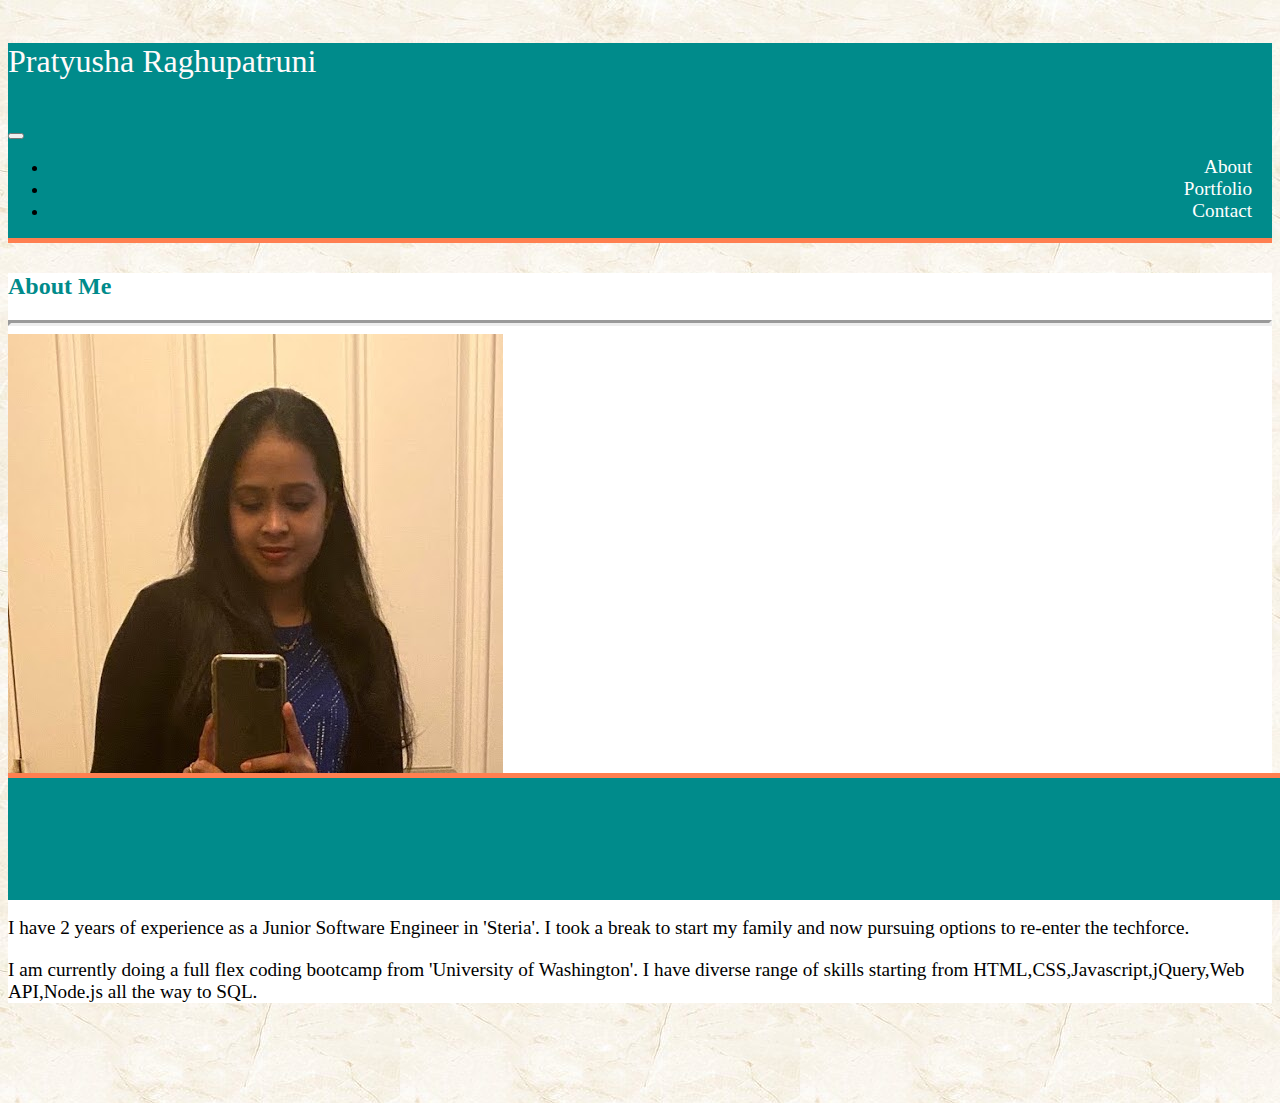
==== index.html @ e25f5094 "updated portfolio" ====
<!DOCTYPE html>
<html lang="en">

<head>
  <meta charset="UTF-8">
  <meta name="viewport" content="width=device-width, initial-scale=1.0">

  <!--title of the page-->
  <title>About me</title>



  <!--bootstrap css link-->
  <link rel="stylesheet" href="https://stackpath.bootstrapcdn.com/bootstrap/4.5.0/css/bootstrap.min.css"
    integrity="sha384-9aIt2nRpC12Uk9gS9baDl411NQApFmC26EwAOH8WgZl5MYYxFfc+NcPb1dKGj7Sk" crossorigin="anonymous">

  <!--javascript css link from bootstrap-->
  <script src="https://code.jquery.com/jquery-3.5.1.slim.min.js"
    integrity="sha384-DfXdz2htPH0lsSSs5nCTpuj/zy4C+OGpamoFVy38MVBnE+IbbVYUew+OrCXaRkfj"
    crossorigin="anonymous"></script>
  <script src="https://cdn.jsdelivr.net/npm/popper.js@1.16.0/dist/umd/popper.min.js"
    integrity="sha384-Q6E9RHvbIyZFJoft+2mJbHaEWldlvI9IOYy5n3zV9zzTtmI3UksdQRVvoxMfooAo"
    crossorigin="anonymous"></script>
  <script src="https://stackpath.bootstrapcdn.com/bootstrap/4.5.0/js/bootstrap.min.js"
    integrity="sha384-OgVRvuATP1z7JjHLkuOU7Xw704+h835Lr+6QL9UvYjZE3Ipu6Tp75j7Bh/kR0JKI"
    crossorigin="anonymous"></script>

    <link rel="stylesheet"
    href="https://use.fontawesome.com/releases/v5.8.1/css/all.css"
    integrity="sha384-50oBUHEmvpQ+1lW4y57PTFmhCaXp0ML5d60M1M7uH2+nqUivzIebhndOJK28anvf"
    crossorigin="anonymous" />

  <!--Index css link-->
  <link rel="stylesheet" href="assets2/css/style.css">
</head>


<body>
  <!--navbar header starts here -->
  <nav class="navbar navbar-expand-lg navbar-light bg-light py-2">
    <div class="navbar-header">
      <h4 class="navbar-brand" >Pratyusha Raghupatruni</h4>
    </div>
    <button class="navbar-toggler" type="button" data-toggle="collapse" data-target="#navbarNav"
      aria-controls="navbarNav" aria-expanded="false" aria-label="Toggle navigation">
      <span class="navbar-toggler-icon"></span>
    </button>
    <div class="collapse navbar-collapse" id="navbarNav">
      <ul class="navbar-nav ml-auto">
        <li class="nav-item active">
          <a class="nav-link" href="index.html">About</a>
        </li>
        <li class="nav-item">
          <a class="nav-link" href="portfolio.html">Portfolio</a>
        </li>
        <li class="nav-item">
          <a class="nav-link" href="contact.html">Contact</a>
        </li>
      </ul>
    </div>
  </nav>
  <div class="col-sm-10 col-md-8 col-lg-6 " style="margin:auto;padding:auto;">
  <div class="container mb-3">
    <div class="row">
      <div class="card-shadow">
        <div class="card-body">
          <div class="col-sm-12 ">
            <!--This container is the header of the container-->
            <h2 class="card-title"style="color:darkcyan">About Me</h2>
            <hr class="line">
          </div>


          <div class="row">
            <!--This is the content of the row having an image and paragraph-->
            <div class="col-sm-4 col-md-4 col-lg-4">
              <img src="./assets2/images/profile.jpeg" alt="Pratyusha Raghupatruni" class="img-thumbnail rounded">
            </div>

            <div class="col-sm-8 col-md-8 col-lg-8">
              <div class="card-text ">
                <p>I am a Web Developer. I am from India and live in Redmond, WA, USA.
                  I did my Bachelor's degree in Information Technology from JNTU Kakinada,India.</p>

                <p>I have 2 years of experience as a Junior Software Engineer in 'Steria'.
                  I took a break to start my family and now pursuing options to re-enter the techforce.
                 </p>
                
              
                 <p> I am currently doing a full flex coding bootcamp from 'University of Washington'.
                 I have diverse range of skills starting from HTML,CSS,Javascript,jQuery,Web API,Node.js all the way to SQL.</p>
               
                </div>
            </div>
          </div>
        </div>
      </div>
   </div>
   </div>
    <!--footer of the page-->
    <footer class="footer mt-auto py-3 fixed-bottom"> 
      <div class="container"style="background-color:darkcyan">
        <a href="https://www.linkedin.com/in/pratyusha-raghupatruni-96a35832/"><i class="fab fa-linkedin linkedln" style="font-size:36px;color:white;margin-right:10px;"></i></a>
        <a href="https://github.com/PratyushaRaghupatruni"><i class="fab fa-github github" style="font-size:36px;color:white;margin-right:10px"></i></a>
        <a href="mailto:pratyusha.raghupatruni@gmail.com"><i class="fas fa-envelope mail" style="font-size:36px;color:white;"></i></a>
      </div>
    </footer>
</body>

</html>
---- assets2/css/style.css ----
body{
    /*setting the background image */
    background:url("../images/image.jpg") ;
    margin-bottom: 100px;
}

.navbar{
    background-color:darkcyan !important;
    margin-bottom: 30px;
    border-bottom-style:solid;
    border-width:5px;
    border-bottom-color:coral;
   
}
.navbar-brand{
    /*visual*/

    color: snow  !important;
    font-size: xx-large;
    font-weight:normal;
    padding:0;
    
}
.navbar .navbar-collapse {
    /*positioning*/
    text-align: right;
}
 .nav-item{
     padding-right:20px;
     padding-left:10px;
 }  
.nav-link {
    /*visual*/
    color:white !important;
    text-decoration:none;
    font-size: larger;
}
.nav-link:hover{
    /* highlighting the hyperlinks */
    font-weight: bold;
    font-style: normal ;
}
.nav-link:active{
    transform: scale(1.3);
}

.container{
    /*visual*/
    background-color:white; 
    
 
}
.line{
    border-width:3px;
}
 
.footer{
    /* visual */
   background-color:darkcyan;
   color: cornsilk;
   border-top-style:solid;
   border-width:5px;
   border-top-color:coral;

   /*positioning*/
   text-align:center;
   position: fixed;

  /*box-model*/  
   padding:40px;
   bottom: 0;
   width: 100%; 
}

.linkedln:hover{
     transform: scale(1.3);
}
.github:hover{
    transform: scale(1.3);
}
.mail:hover{
    transform: scale(1.3);
}
.link:hover{
    transform: scale(1.3);
}
/* This rule takes into effect when the screensize is less than 576 px  */


@media (max-width: 575.98px) {
   
    .navbar{
        padding-left: 15px;
        padding-right: 15px;
    }
    .navbar-brand{
        font-size: 0.5rem;
    }
    .nav-link{
        font-size: large;
    }
}

/* Small devices (landscape phones, less than 768px) */
@media (max-width: 767.98px) { 
    .navbar-brand{
        font-size: 0.8rem;
    }
}

/* Medium devices (tablets, less than 992px) */
@media (max-width: 991.98px) { 
    .navbar-brand{
        font-size: 1.5rem;
    }

}

/* Large devices (desktops, less than 1200px) */
@media (max-width: 1199.98px) { 
    .navbar-brand{
        font-size: 1.5rem;
    }
}
/* Extra large devices (large desktops, 1200px and up) */
@media (min-width: 1200px) { 
    .navbar-brand{
        font-size: 2rem;
    }
    .card-text{
        font-size: larger;
    }

}

/* Extra large devices (large desktops, 1200px and up) */
/* No media query since the extra-large breakpoint has no upper bound on its width */
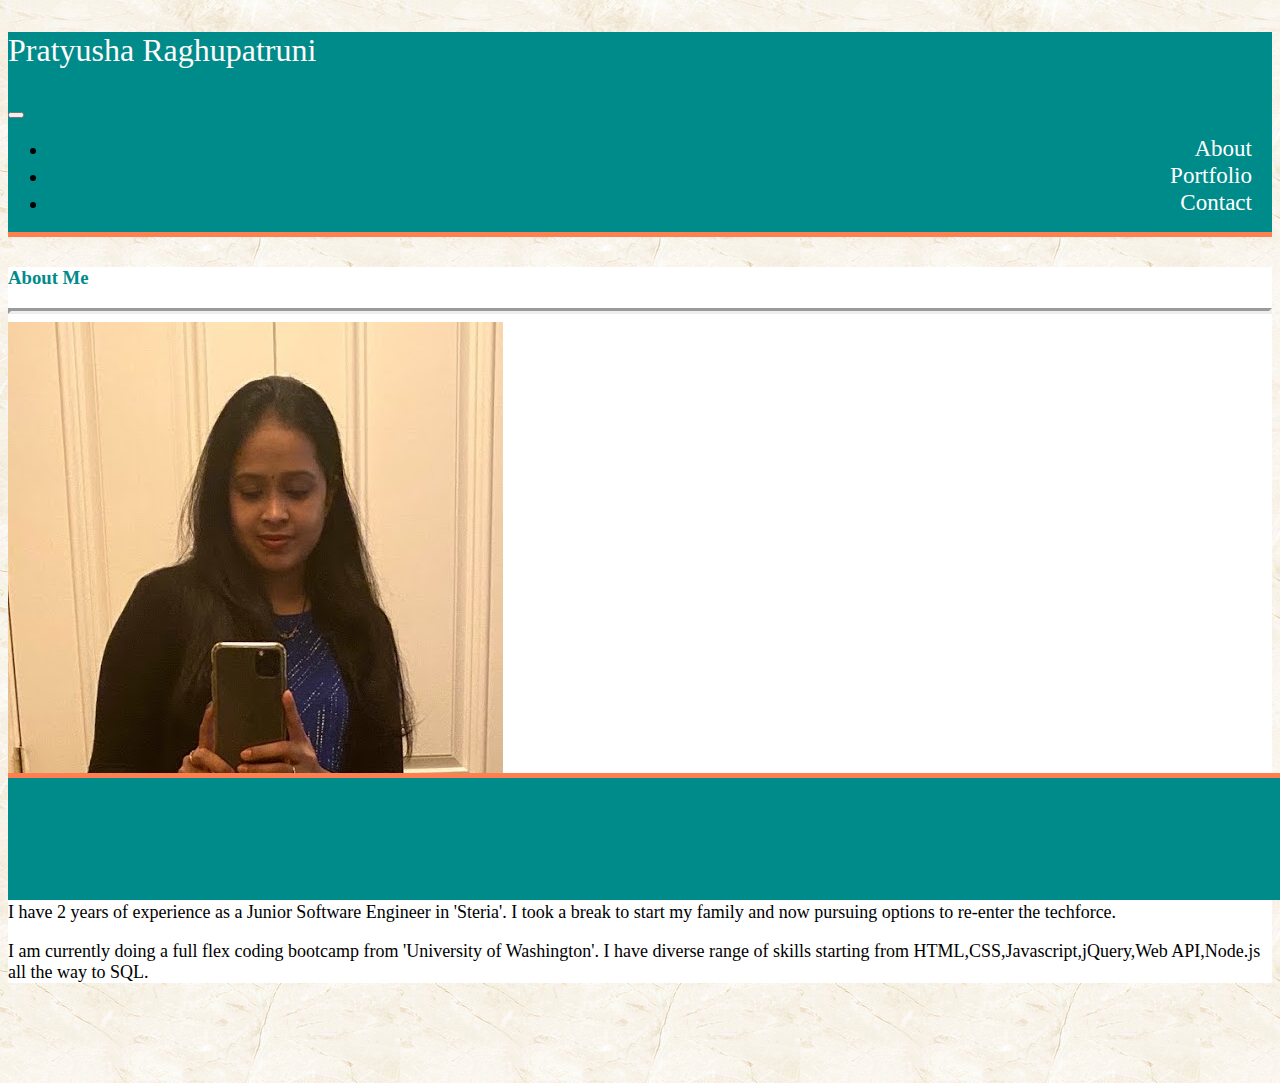
==== commit 6e4ff40b: "final commit" ====
--- a/index.html
+++ b/index.html
@@ -39,7 +39,7 @@
   <!--navbar header starts here -->
   <nav class="navbar navbar-expand-lg navbar-light bg-light py-2">
     <div class="navbar-header">
-      <h4 class="navbar-brand" >Pratyusha Raghupatruni</h4>
+      <h3 class="navbar-brand" >Pratyusha Raghupatruni</h3>
     </div>
     <button class="navbar-toggler" type="button" data-toggle="collapse" data-target="#navbarNav"
       aria-controls="navbarNav" aria-expanded="false" aria-label="Toggle navigation">
@@ -66,7 +66,7 @@
         <div class="card-body">
           <div class="col-sm-12 ">
             <!--This container is the header of the container-->
-            <h2 class="card-title"style="color:darkcyan">About Me</h2>
+            <h3 class="card-title"style="color:darkcyan">About Me</h3>
             <hr class="line">
           </div>
 
@@ -78,7 +78,7 @@
             </div>
 
             <div class="col-sm-8 col-md-8 col-lg-8">
-              <div class="card-text ">
+              <div class="card-text info" style="font-size:large;">
                 <p>I am a Web Developer. I am from India and live in Redmond, WA, USA.
                   I did my Bachelor's degree in Information Technology from JNTU Kakinada,India.</p>
 
--- a/assets2/css/style.css
+++ b/assets2/css/style.css
@@ -30,6 +30,7 @@
  .nav-item{
      padding-right:20px;
      padding-left:10px;
+     font-size: larger;
  }  
 .nav-link {
     /*visual*/
@@ -86,54 +87,21 @@
 .link:hover{
     transform: scale(1.3);
 }
-/* This rule takes into effect when the screensize is less than 576 px  */
 
+.portfolioInfo{
+    cursor:context-menu;
+}
 
 @media (max-width: 575.98px) {
-   
-    .navbar{
-        padding-left: 15px;
-        padding-right: 15px;
-    }
     .navbar-brand{
-        font-size: 0.5rem;
+        font-size: 1.5rem;
     }
     .nav-link{
-        font-size: large;
+        font-size:large;
+    }
+    .info{
+        font-size: medium;
     }
 }
 
-/* Small devices (landscape phones, less than 768px) */
-@media (max-width: 767.98px) { 
-    .navbar-brand{
-        font-size: 0.8rem;
-    }
-}
 
-/* Medium devices (tablets, less than 992px) */
-@media (max-width: 991.98px) { 
-    .navbar-brand{
-        font-size: 1.5rem;
-    }
-
-}
-
-/* Large devices (desktops, less than 1200px) */
-@media (max-width: 1199.98px) { 
-    .navbar-brand{
-        font-size: 1.5rem;
-    }
-}
-/* Extra large devices (large desktops, 1200px and up) */
-@media (min-width: 1200px) { 
-    .navbar-brand{
-        font-size: 2rem;
-    }
-    .card-text{
-        font-size: larger;
-    }
-
-}
-
-/* Extra large devices (large desktops, 1200px and up) */
-/* No media query since the extra-large breakpoint has no upper bound on its width */
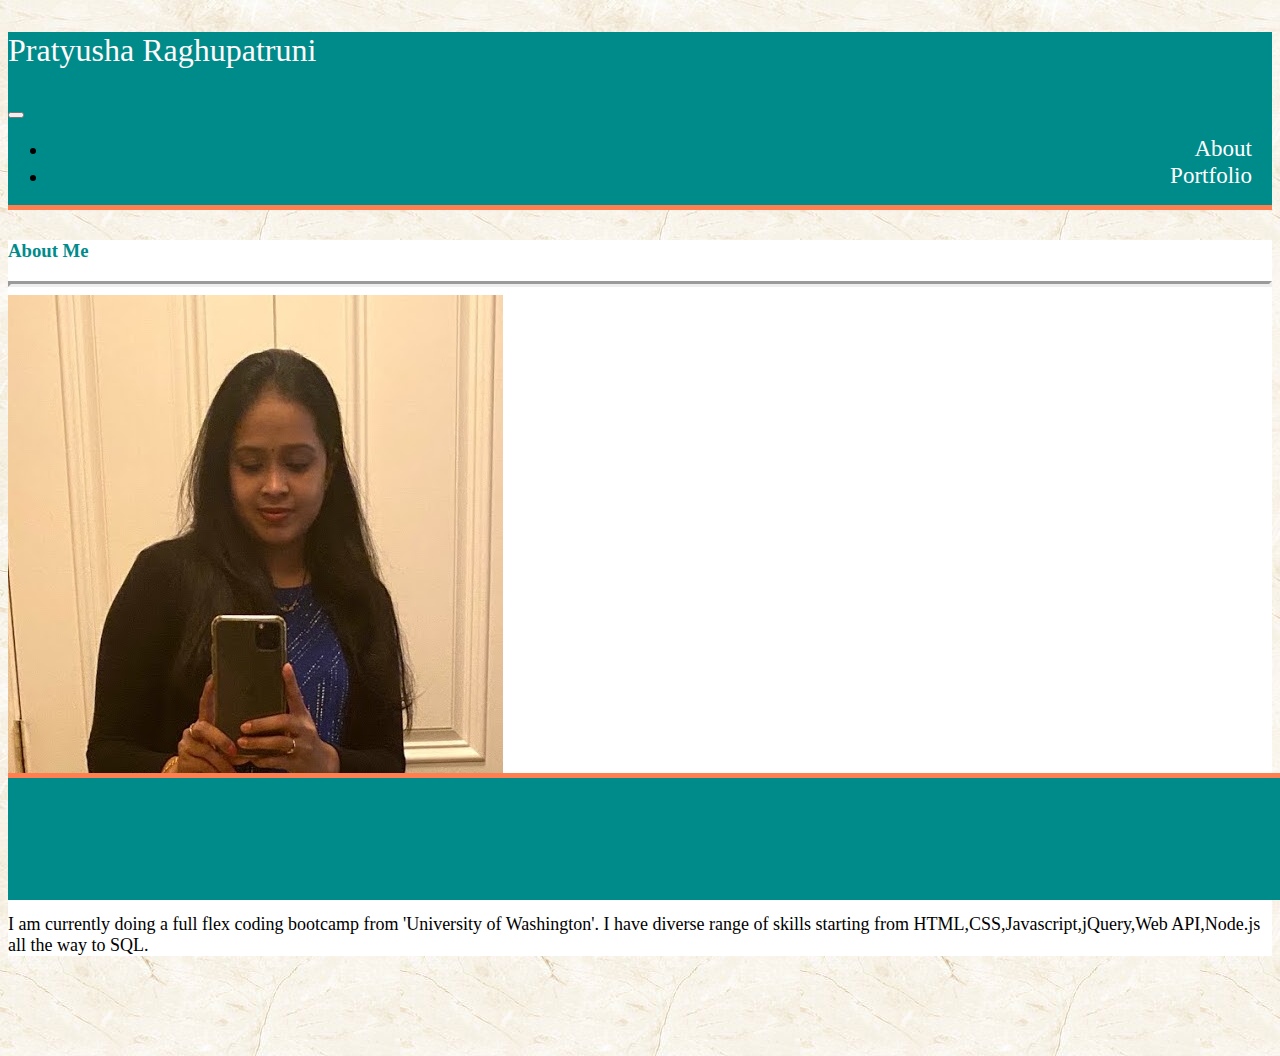
==== commit 970142f9: "added contact in the footer" ====
--- a/index.html
+++ b/index.html
@@ -25,10 +25,8 @@
     integrity="sha384-OgVRvuATP1z7JjHLkuOU7Xw704+h835Lr+6QL9UvYjZE3Ipu6Tp75j7Bh/kR0JKI"
     crossorigin="anonymous"></script>
 
-    <link rel="stylesheet"
-    href="https://use.fontawesome.com/releases/v5.8.1/css/all.css"
-    integrity="sha384-50oBUHEmvpQ+1lW4y57PTFmhCaXp0ML5d60M1M7uH2+nqUivzIebhndOJK28anvf"
-    crossorigin="anonymous" />
+  <link rel="stylesheet" href="https://use.fontawesome.com/releases/v5.8.1/css/all.css"
+    integrity="sha384-50oBUHEmvpQ+1lW4y57PTFmhCaXp0ML5d60M1M7uH2+nqUivzIebhndOJK28anvf" crossorigin="anonymous" />
 
   <!--Index css link-->
   <link rel="stylesheet" href="assets2/css/style.css">
@@ -37,9 +35,9 @@
 
 <body>
   <!--navbar header starts here -->
-  <nav class="navbar navbar-expand-lg navbar-light bg-light py-2">
+  <nav class="navbar navbar-expand-lg navbar-light bg-light py-2" >
     <div class="navbar-header">
-      <h3 class="navbar-brand" >Pratyusha Raghupatruni</h3>
+      <h3 class="navbar-brand">Pratyusha Raghupatruni</h3>
     </div>
     <button class="navbar-toggler" type="button" data-toggle="collapse" data-target="#navbarNav"
       aria-controls="navbarNav" aria-expanded="false" aria-label="Toggle navigation">
@@ -53,58 +51,59 @@
         <li class="nav-item">
           <a class="nav-link" href="portfolio.html">Portfolio</a>
         </li>
-        <li class="nav-item">
-          <a class="nav-link" href="contact.html">Contact</a>
-        </li>
       </ul>
     </div>
   </nav>
   <div class="col-sm-10 col-md-8 col-lg-6 " style="margin:auto;padding:auto;">
-  <div class="container mb-3">
-    <div class="row">
-      <div class="card-shadow">
-        <div class="card-body">
-          <div class="col-sm-12 ">
-            <!--This container is the header of the container-->
-            <h3 class="card-title"style="color:darkcyan">About Me</h3>
-            <hr class="line">
-          </div>
+    <div class="container mb-3">
+      <div class="row">
+        <div class="card-shadow">
+          <div class="card-body">
+            <div class="col-sm-12 ">
+              <!--This container is the header of the container-->
+              <h3 class="card-title" style="color:darkcyan">About Me</h3>
+              <hr class="line">
+            </div>
 
 
-          <div class="row">
-            <!--This is the content of the row having an image and paragraph-->
-            <div class="col-sm-4 col-md-4 col-lg-4">
-              <img src="./assets2/images/profile.jpeg" alt="Pratyusha Raghupatruni" class="img-thumbnail rounded">
-            </div>
+            <div class="row">
+              <!--This is the content of the row having an image and paragraph-->
+              <div class="col-sm-4 col-md-4 col-lg-4">
+                <img src="./assets2/images/profile.jpeg" alt="Pratyusha Raghupatruni" class="img-thumbnail rounded">
+              </div>
 
-            <div class="col-sm-8 col-md-8 col-lg-8">
-              <div class="card-text info" style="font-size:large;">
-                <p>I am a Web Developer. I am from India and live in Redmond, WA, USA.
-                  I did my Bachelor's degree in Information Technology from JNTU Kakinada,India.</p>
+              <div class="col-sm-8 col-md-8 col-lg-8">
+                <div class="card-text info" style="font-size:large;">
+                  <p>I am a Web Developer. I am from India and live in Redmond, WA, USA.
+                    I did my Bachelor's degree in Information Technology from JNTU Kakinada,India.</p>
 
-                <p>I have 2 years of experience as a Junior Software Engineer in 'Steria'.
-                  I took a break to start my family and now pursuing options to re-enter the techforce.
-                 </p>
-                
-              
-                 <p> I am currently doing a full flex coding bootcamp from 'University of Washington'.
-                 I have diverse range of skills starting from HTML,CSS,Javascript,jQuery,Web API,Node.js all the way to SQL.</p>
-               
+                  <p>I have 2 years of experience as a Junior Software Engineer in 'Steria'.
+                    I took a break to start my family and now pursuing options to re-enter the techforce.
+                  </p>
+
+                  <p> I am currently doing a full flex coding bootcamp from 'University of Washington'.
+                    I have diverse range of skills starting from HTML,CSS,Javascript,jQuery,Web API,Node.js all the way
+                    to SQL.</p>
+
                 </div>
+              </div>
             </div>
           </div>
         </div>
       </div>
-   </div>
-   </div>
-    <!--footer of the page-->
-    <footer class="footer mt-auto py-3 fixed-bottom"> 
-      <div class="container"style="background-color:darkcyan">
-        <a href="https://www.linkedin.com/in/pratyusha-raghupatruni-96a35832/"><i class="fab fa-linkedin linkedln" style="font-size:36px;color:white;margin-right:10px;"></i></a>
-        <a href="https://github.com/PratyushaRaghupatruni"><i class="fab fa-github github" style="font-size:36px;color:white;margin-right:10px"></i></a>
-        <a href="mailto:pratyusha.raghupatruni@gmail.com"><i class="fas fa-envelope mail" style="font-size:36px;color:white;"></i></a>
-      </div>
-    </footer>
+    </div>
+  </div>
+  <!--footer of the page-->
+  <footer class="footer mt-auto py-3 fixed-bottom">
+    <div class="container" style="background-color:darkcyan">
+      <a href="https://www.linkedin.com/in/pratyusha-raghupatruni-96a35832/"><i class="fab fa-linkedin linkedln"
+          style="font-size:36px;color:white;margin-right:10px;"></i></a>
+      <a href="https://github.com/PratyushaRaghupatruni"><i class="fab fa-github github"
+          style="font-size:36px;color:white;margin-right:10px"></i></a>
+      <a href="mailto:pratyusha.raghupatruni@gmail.com"><i class="fas fa-envelope mail"
+          style="font-size:36px;color:white;"></i></a>
+    </div>
+  </footer>
 </body>
 
 </html>--- a/assets2/css/style.css
+++ b/assets2/css/style.css
@@ -50,7 +50,6 @@
 .container{
     /*visual*/
     background-color:white; 
-    
  
 }
 .line{
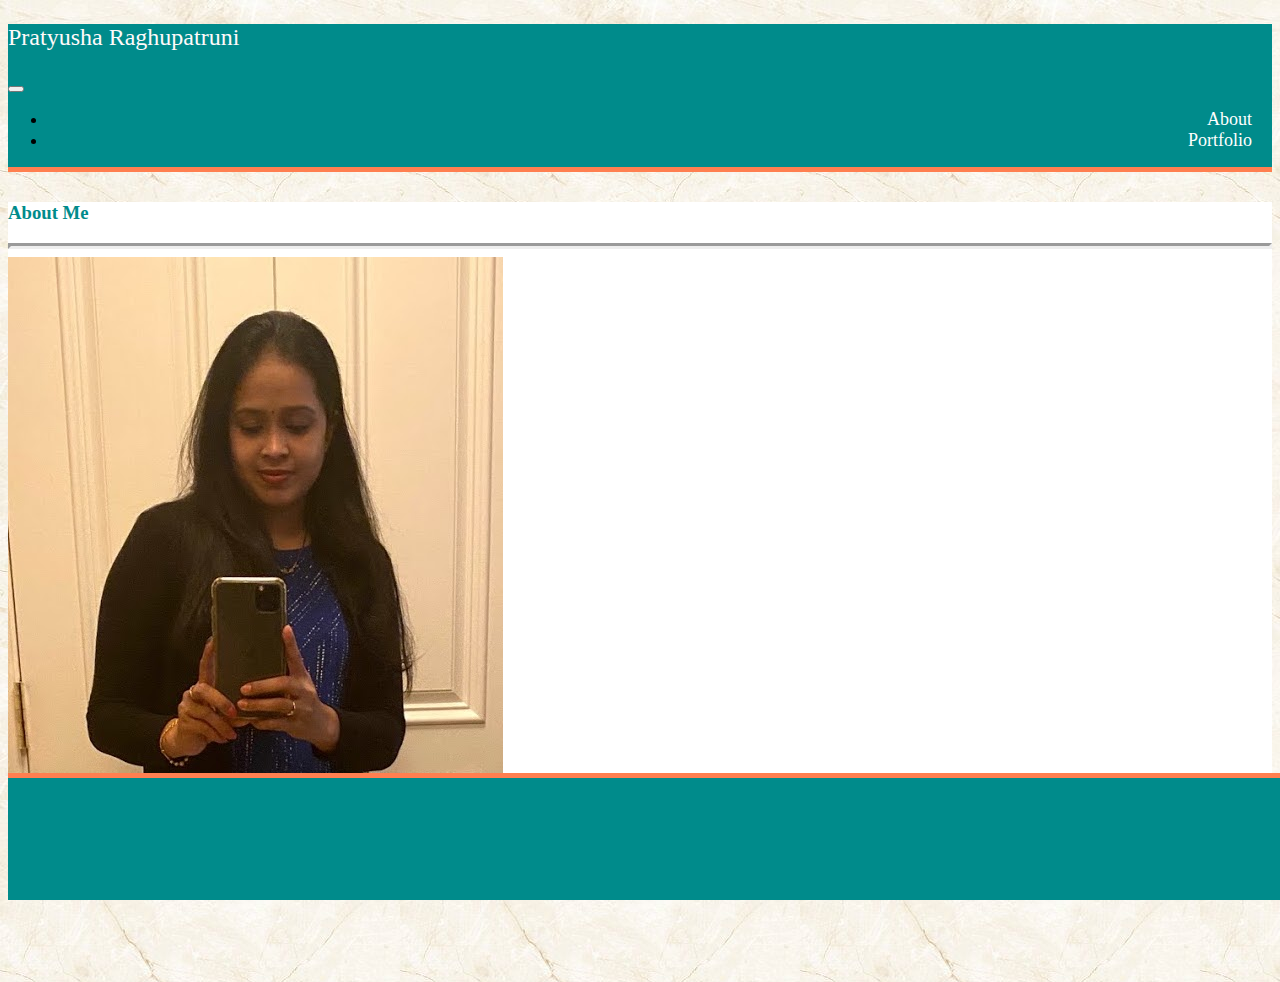
==== commit 4f5678e3: "updated portfolio with project 2" ====
--- a/index.html
+++ b/index.html
@@ -73,7 +73,7 @@
               </div>
 
               <div class="col-sm-8 col-md-8 col-lg-8">
-                <div class="card-text info" style="font-size:large;">
+                <div class="card-text info" style="font-size:medium;">
                   <p>I am a Web Developer. I am from India and live in Redmond, WA, USA.
                     I did my Bachelor's degree in Information Technology from JNTU Kakinada,India.</p>
 
--- a/assets2/css/style.css
+++ b/assets2/css/style.css
@@ -18,7 +18,7 @@
     /*visual*/
 
     color: snow  !important;
-    font-size: xx-large;
+    font-size: x-large;
     font-weight:normal;
     padding:0;
     
@@ -30,13 +30,13 @@
  .nav-item{
      padding-right:20px;
      padding-left:10px;
-     font-size: larger;
+     font-size: large;
  }  
 .nav-link {
     /*visual*/
     color:white !important;
     text-decoration:none;
-    font-size: larger;
+    font-size: large;
 }
 .nav-link:hover{
     /* highlighting the hyperlinks */
@@ -101,6 +101,11 @@
     .info{
         font-size: medium;
     }
+    
 }
 
-
+@media (min-width:576px) and  (max-width : 1199.98px){
+.project{
+    font-size:small;
+}
+}
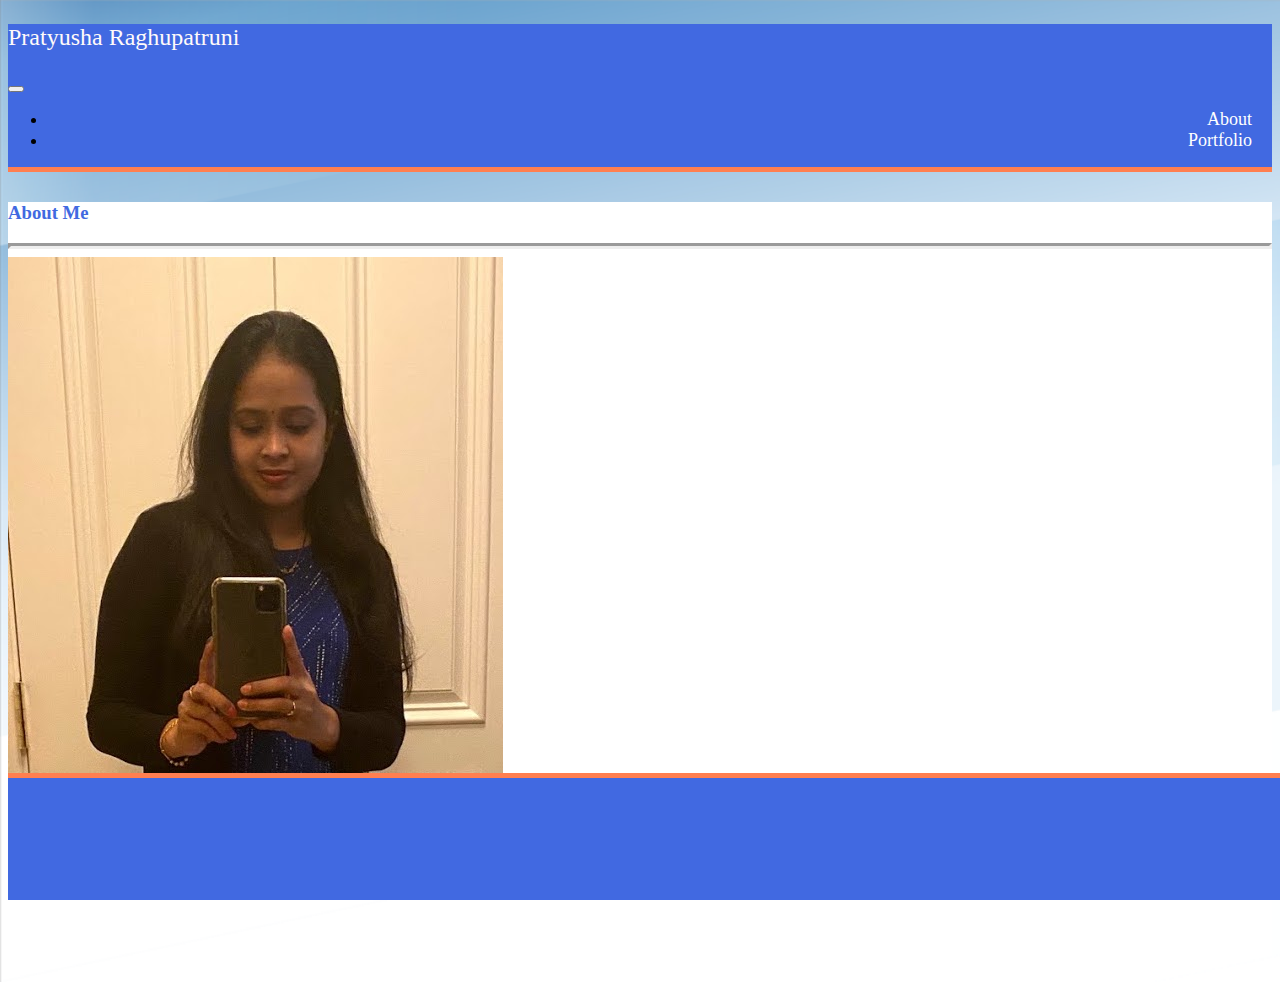
==== commit 94925310: "changed background" ====
--- a/index.html
+++ b/index.html
@@ -61,7 +61,7 @@
           <div class="card-body">
             <div class="col-sm-12 ">
               <!--This container is the header of the container-->
-              <h3 class="card-title" style="color:darkcyan">About Me</h3>
+              <h3 class="card-title" style="color:royalblue">About Me</h3>
               <hr class="line">
             </div>
 
@@ -95,7 +95,7 @@
   </div>
   <!--footer of the page-->
   <footer class="footer mt-auto py-3 fixed-bottom">
-    <div class="container" style="background-color:darkcyan">
+    <div class="container" style="background-color:royalblue">
       <a href="https://www.linkedin.com/in/pratyusha-raghupatruni-96a35832/"><i class="fab fa-linkedin linkedln"
           style="font-size:36px;color:white;margin-right:10px;"></i></a>
       <a href="https://github.com/PratyushaRaghupatruni"><i class="fab fa-github github"
--- a/assets2/css/style.css
+++ b/assets2/css/style.css
@@ -2,12 +2,15 @@
 
 body{
     /*setting the background image */
-    background:url("../images/image.jpg") ;
+    background:url("../images/image.png") ;
+   background-repeat: no-repeat;
+   background-size: cover;
+  
     margin-bottom: 100px;
 }
 
 .navbar{
-    background-color:darkcyan !important;
+    background-color:royalblue !important;
     margin-bottom: 30px;
     border-bottom-style:solid;
     border-width:5px;
@@ -58,7 +61,7 @@
  
 .footer{
     /* visual */
-   background-color:darkcyan;
+   background-color:royalblue;
    color: cornsilk;
    border-top-style:solid;
    border-width:5px;
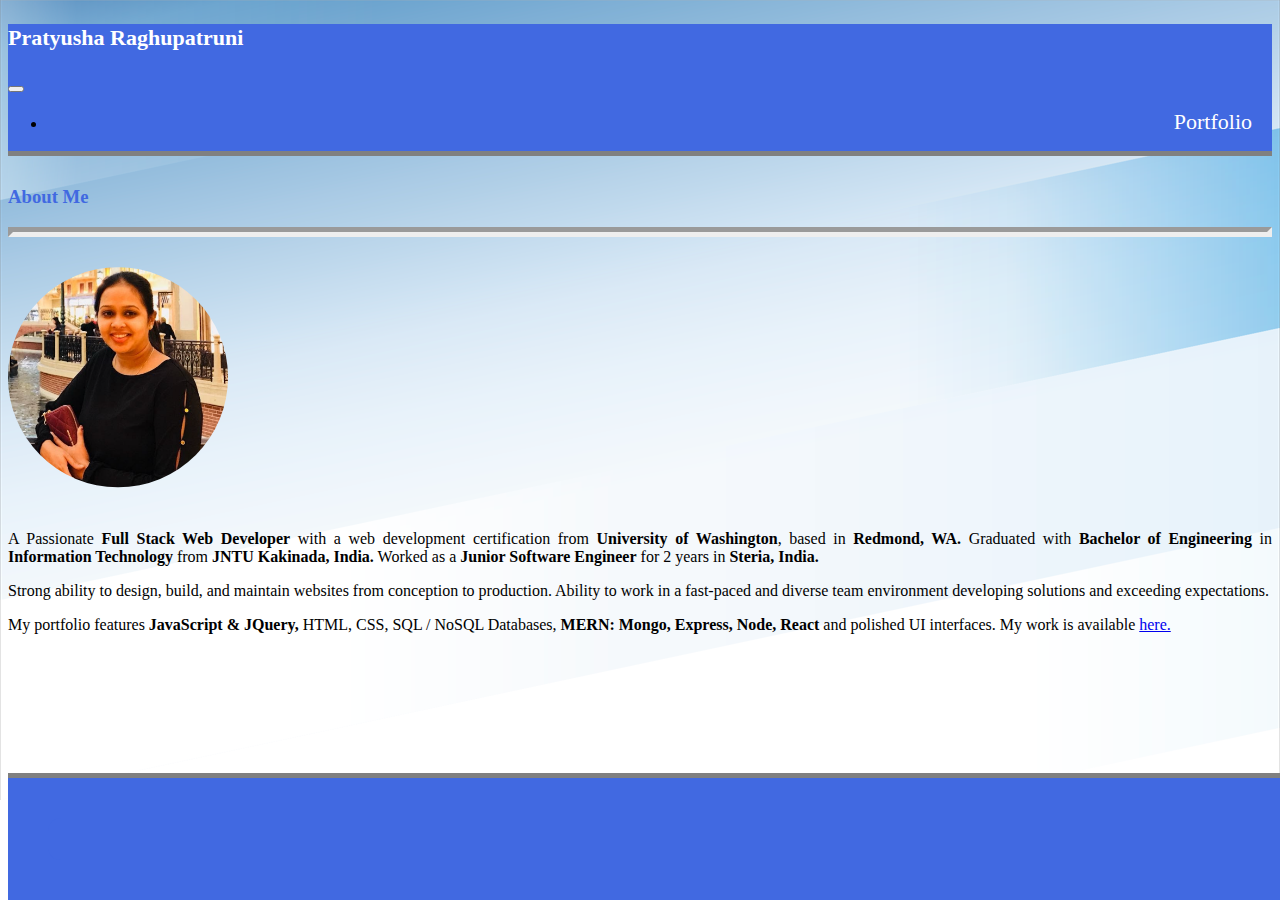
==== commit 90adbcd6: "made some corrections in index wrt styling" ====
--- a/index.html
+++ b/index.html
@@ -35,29 +35,24 @@
 
 <body>
   <!--navbar header starts here -->
-  <nav class="navbar navbar-expand-lg navbar-light bg-light py-2" >
-    <div class="navbar-header">
-      <h3 class="navbar-brand">Pratyusha Raghupatruni</h3>
-    </div>
-    <button class="navbar-toggler" type="button" data-toggle="collapse" data-target="#navbarNav"
-      aria-controls="navbarNav" aria-expanded="false" aria-label="Toggle navigation">
-      <span class="navbar-toggler-icon"></span>
-    </button>
-    <div class="collapse navbar-collapse" id="navbarNav">
-      <ul class="navbar-nav ml-auto">
-        <li class="nav-item active">
-          <a class="nav-link" href="index.html">About</a>
+
+  <nav class="navbar navbar-expand-lg navbar-light bg-light py-2">
+    <h3 class="navbar-brand"><a class="nav-link " href="index.html"><strong>Pratyusha Raghupatruni</strong></a></h3>
+  <button class="navbar-toggler" type="button" data-toggle="collapse" data-target="#navbarNav" aria-controls="navbarNav" aria-expanded="false" aria-label="Toggle navigation">
+    <span class="navbar-toggler-icon"></span>
+  </button>
+  <div class="collapse navbar-collapse" id="navbarNav">
+    <ul class="navbar-nav">
+       <li class="nav-item">
+          <a class="nav-link navbar-portfolio" href="portfolio.html">Portfolio</a>
         </li>
-        <li class="nav-item">
-          <a class="nav-link" href="portfolio.html">Portfolio</a>
-        </li>
-      </ul>
-    </div>
-  </nav>
-  <div class="col-sm-10 col-md-8 col-lg-6 " style="margin:auto;padding:auto;">
-    <div class="container mb-3">
-      <div class="row">
-        <div class="card-shadow">
+    </ul>
+  </div>
+</nav>
+
+  
+  <div class="col-sm-10 col-md-8 col-lg-6" style="margin:auto;padding:auto; ">
+        <div class="card shadow mb-3" style="border-radius:13px;">
           <div class="card-body">
             <div class="col-sm-12 ">
               <!--This container is the header of the container-->
@@ -69,37 +64,42 @@
             <div class="row">
               <!--This is the content of the row having an image and paragraph-->
               <div class="col-sm-4 col-md-4 col-lg-4">
-                <img src="./assets2/images/profile.jpeg" alt="Pratyusha Raghupatruni" class="img-thumbnail rounded">
+                <img src="./assets2/images/profile.png" 
+                alt="Pratyusha Raghupatruni" 
+                class="img-thumbnail rounded mb-2" style="width:220px; margin : '0 auto'; clip-path: circle(110px at center)">
               </div>
 
               <div class="col-sm-8 col-md-8 col-lg-8">
                 <div class="card-text info" style="font-size:medium;">
-                  <p>I am a Web Developer. I am from India and live in Redmond, WA, USA.
-                    I did my Bachelor's degree in Information Technology from JNTU Kakinada,India.</p>
+                  <p style= "text-align: justify">A Passionate <strong>Full Stack Web Developer</strong> with a web development certification from <strong>University of Washington</strong>, based in <strong>Redmond, WA.</strong> 
+                    Graduated with <strong>Bachelor of Engineering</strong> in <strong>Information Technology</strong> from <strong>JNTU Kakinada, India.</strong> Worked as a <strong>Junior Software Engineer</strong> for 2 years in <strong>Steria, India.</strong></p>
 
-                  <p>I have 2 years of experience as a Junior Software Engineer in 'Steria'.
-                    I took a break to start my family and now pursuing options to re-enter the techforce.
-                  </p>
+ 
 
-                  <p> I am currently doing a full flex coding bootcamp from 'University of Washington'.
-                    I have diverse range of skills starting from HTML,CSS,Javascript,jQuery,Web API,Node.js all the way
-                    to SQL.</p>
+                  <p style ="text-align: justify">Strong ability to design, build, and maintain websites from conception to production.
+                     Ability to work in a fast-paced and diverse team environment developing solutions and exceeding expectations.</p> 
 
                 </div>
               </div>
             </div>
-          </div>
+            <div class="row">
+              <div class="ol-sm-12 col-md-12 col-lg-12">
+               <p style ="text-align: justify" > My portfolio features <strong>JavaScript & JQuery,</strong> HTML, CSS, SQL / NoSQL Databases,<strong> MERN: Mongo, Express, Node, React</strong> and polished UI interfaces. 
+                    My work is available 
+                  <a href="portfolio.html">here. </a>
+                </p>
+              </div>
+
         </div>
       </div>
     </div>
-  </div>
   <!--footer of the page-->
   <footer class="footer mt-auto py-3 fixed-bottom">
     <div class="container" style="background-color:royalblue">
       <a href="https://www.linkedin.com/in/pratyusha-raghupatruni-96a35832/"><i class="fab fa-linkedin linkedln"
-          style="font-size:36px;color:white;margin-right:10px;"></i></a>
+          style="font-size:36px;color:white;margin-right:20px;"></i></a>
       <a href="https://github.com/PratyushaRaghupatruni"><i class="fab fa-github github"
-          style="font-size:36px;color:white;margin-right:10px"></i></a>
+          style="font-size:36px;color:white;margin-right:20px"></i></a>
       <a href="mailto:pratyusha.raghupatruni@gmail.com"><i class="fas fa-envelope mail"
           style="font-size:36px;color:white;"></i></a>
     </div>
--- a/assets2/css/style.css
+++ b/assets2/css/style.css
@@ -3,9 +3,8 @@
 body{
     /*setting the background image */
     background:url("../images/image.png") ;
-   background-repeat: no-repeat;
-   background-size: cover;
-  
+    background-repeat: no-repeat;
+    background-size: cover;
     margin-bottom: 100px;
 }
 
@@ -14,7 +13,7 @@
     margin-bottom: 30px;
     border-bottom-style:solid;
     border-width:5px;
-    border-bottom-color:coral;
+    border-bottom-color:gray;
    
 }
 .navbar-brand{
@@ -26,37 +25,51 @@
     padding:0;
     
 }
+
 .navbar .navbar-collapse {
     /*positioning*/
     text-align: right;
 }
+
  .nav-item{
      padding-right:20px;
      padding-left:10px;
      font-size: large;
  }  
-.nav-link {
+
+ .nav-link {
     /*visual*/
     color:white !important;
     text-decoration:none;
-    font-size: large;
+    font-size: 22px !important;
 }
-.nav-link:hover{
+
+ .nav-link:hover {
+    /*visual*/
+ color:lightblue;
+
+}
+
+.navbar-portfolio {
+    /*visual*/
+    color:white !important;
+    text-decoration:none;
+    font-size: 22px !important;
+}
+
+.navbar-portfolio:hover{
     /* highlighting the hyperlinks */
-    font-weight: bold;
-    font-style: normal ;
-}
-.nav-link:active{
-    transform: scale(1.3);
+    font-weight:lightblue ;
 }
 
 .container{
     /*visual*/
     background-color:white; 
+    border-radius:13px !important;
  
 }
 .line{
-    border-width:3px;
+    border-width:5px;
 }
  
 .footer{
@@ -65,7 +78,7 @@
    color: cornsilk;
    border-top-style:solid;
    border-width:5px;
-   border-top-color:coral;
+   border-top-color:gray;
 
    /*positioning*/
    text-align:center;
@@ -80,15 +93,19 @@
 .linkedln:hover{
      transform: scale(1.3);
 }
-.github:hover{
-    transform: scale(1.3);
+
+.github:hover {
+    transform: scale(1.3); 
 }
-.mail:hover{
-    transform: scale(1.3);
+
+.mail:hover {
+   transform: scale(1.3);   
 }
-.link:hover{
-    transform: scale(1.3);
+
+.link:hover {
+   transform: scale(1.3);    
 }
+
 
 .portfolioInfo{
     cursor:context-menu;
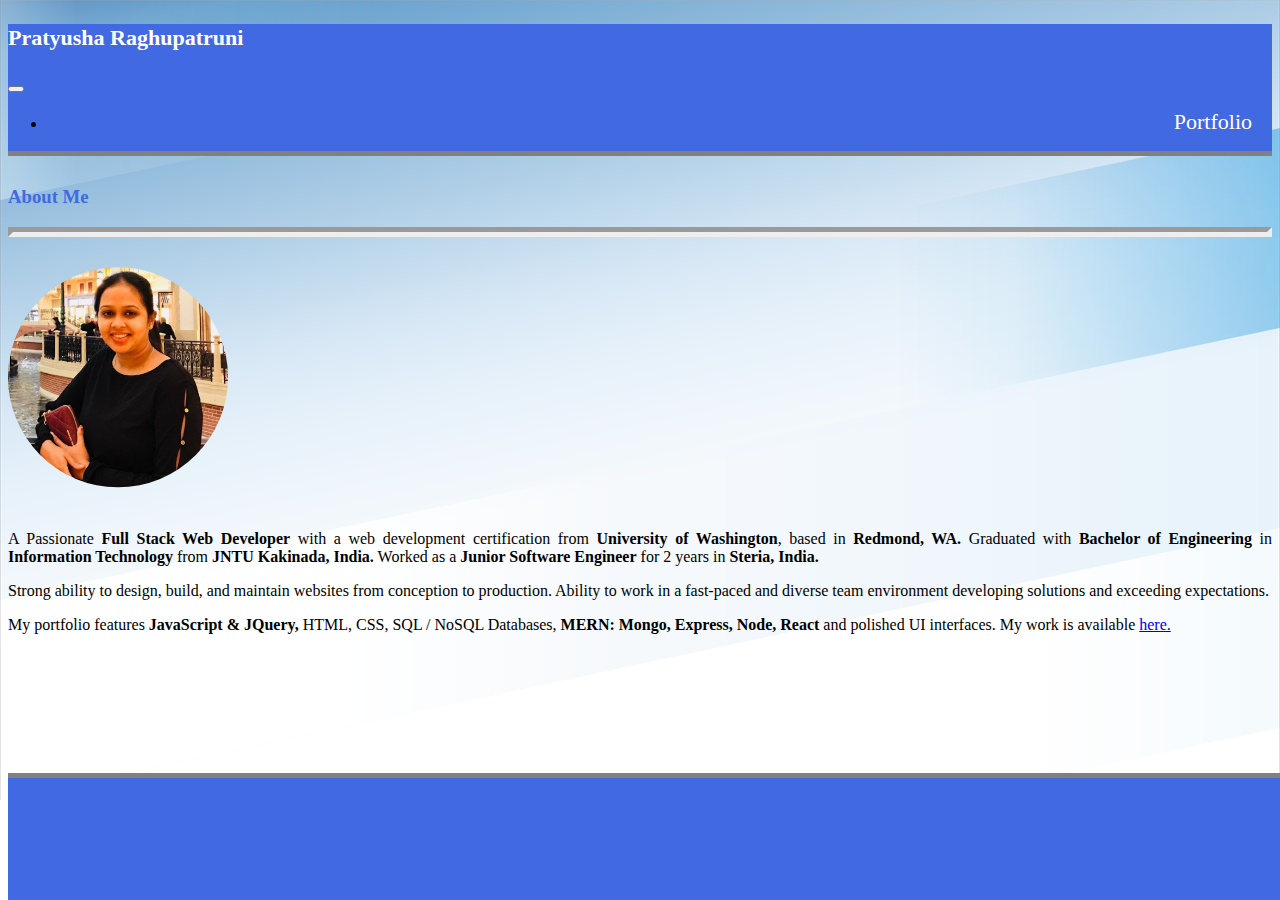
==== commit 3246335e: "deleted the images which are not needed" ====
--- a/index.html
+++ b/index.html
@@ -74,8 +74,6 @@
                   <p style= "text-align: justify">A Passionate <strong>Full Stack Web Developer</strong> with a web development certification from <strong>University of Washington</strong>, based in <strong>Redmond, WA.</strong> 
                     Graduated with <strong>Bachelor of Engineering</strong> in <strong>Information Technology</strong> from <strong>JNTU Kakinada, India.</strong> Worked as a <strong>Junior Software Engineer</strong> for 2 years in <strong>Steria, India.</strong></p>
 
- 
-
                   <p style ="text-align: justify">Strong ability to design, build, and maintain websites from conception to production.
                      Ability to work in a fast-paced and diverse team environment developing solutions and exceeding expectations.</p> 
 
--- a/assets2/css/style.css
+++ b/assets2/css/style.css
@@ -62,12 +62,6 @@
     font-weight:lightblue ;
 }
 
-.container{
-    /*visual*/
-    background-color:white; 
-    border-radius:13px !important;
- 
-}
 .line{
     border-width:5px;
 }
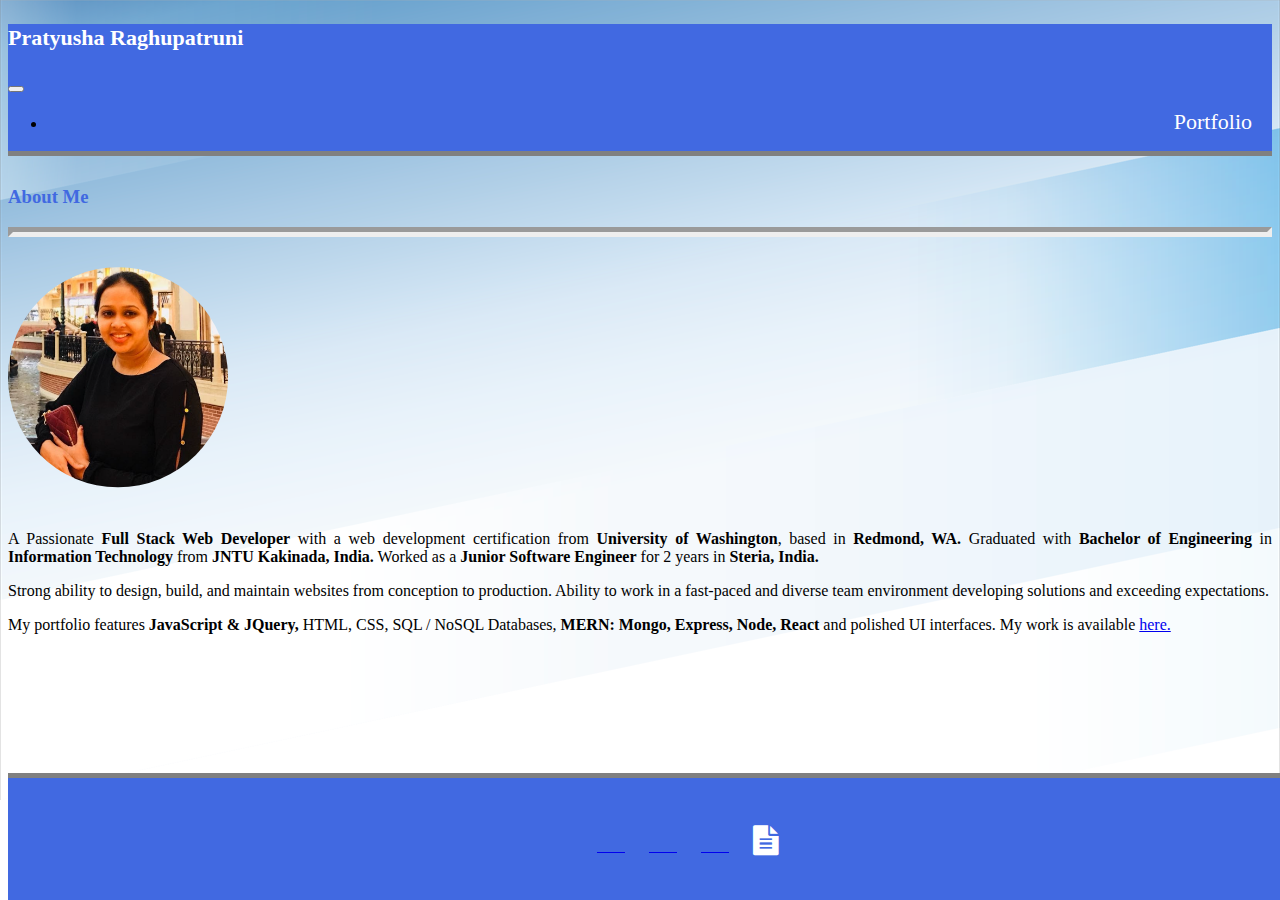
==== commit 4e5a572f: "aaded resume" ====
--- a/index.html
+++ b/index.html
@@ -28,6 +28,7 @@
   <link rel="stylesheet" href="https://use.fontawesome.com/releases/v5.8.1/css/all.css"
     integrity="sha384-50oBUHEmvpQ+1lW4y57PTFmhCaXp0ML5d60M1M7uH2+nqUivzIebhndOJK28anvf" crossorigin="anonymous" />
 
+  <link rel="stylesheet" href="https://cdnjs.cloudflare.com/ajax/libs/font-awesome/4.7.0/css/font-awesome.min.css">
   <!--Index css link-->
   <link rel="stylesheet" href="assets2/css/style.css">
 </head>
@@ -99,9 +100,10 @@
       <a href="https://github.com/PratyushaRaghupatruni"><i class="fab fa-github github"
           style="font-size:36px;color:white;margin-right:20px"></i></a>
       <a href="mailto:pratyusha.raghupatruni@gmail.com"><i class="fas fa-envelope mail"
-          style="font-size:36px;color:white;"></i></a>
+          style="font-size:36px;color:white;margin-right:20px"></i></a>
+      <a href="./assets2/images/resume-pdf/resume-pratyusha.pdf" download=""><i class="fa fa-file-text resume"
+          style="font-size:30px;color:white"></i></a>  
     </div>
   </footer>
 </body>
-
 </html>--- a/assets2/css/style.css
+++ b/assets2/css/style.css
@@ -96,7 +96,7 @@
    transform: scale(1.3);   
 }
 
-.link:hover {
+.resume:hover {
    transform: scale(1.3);    
 }
 
@@ -110,7 +110,7 @@
         font-size: 1.5rem;
     }
     .nav-link{
-        font-size:large;
+        font-size:medium;
     }
     .info{
         font-size: medium;
